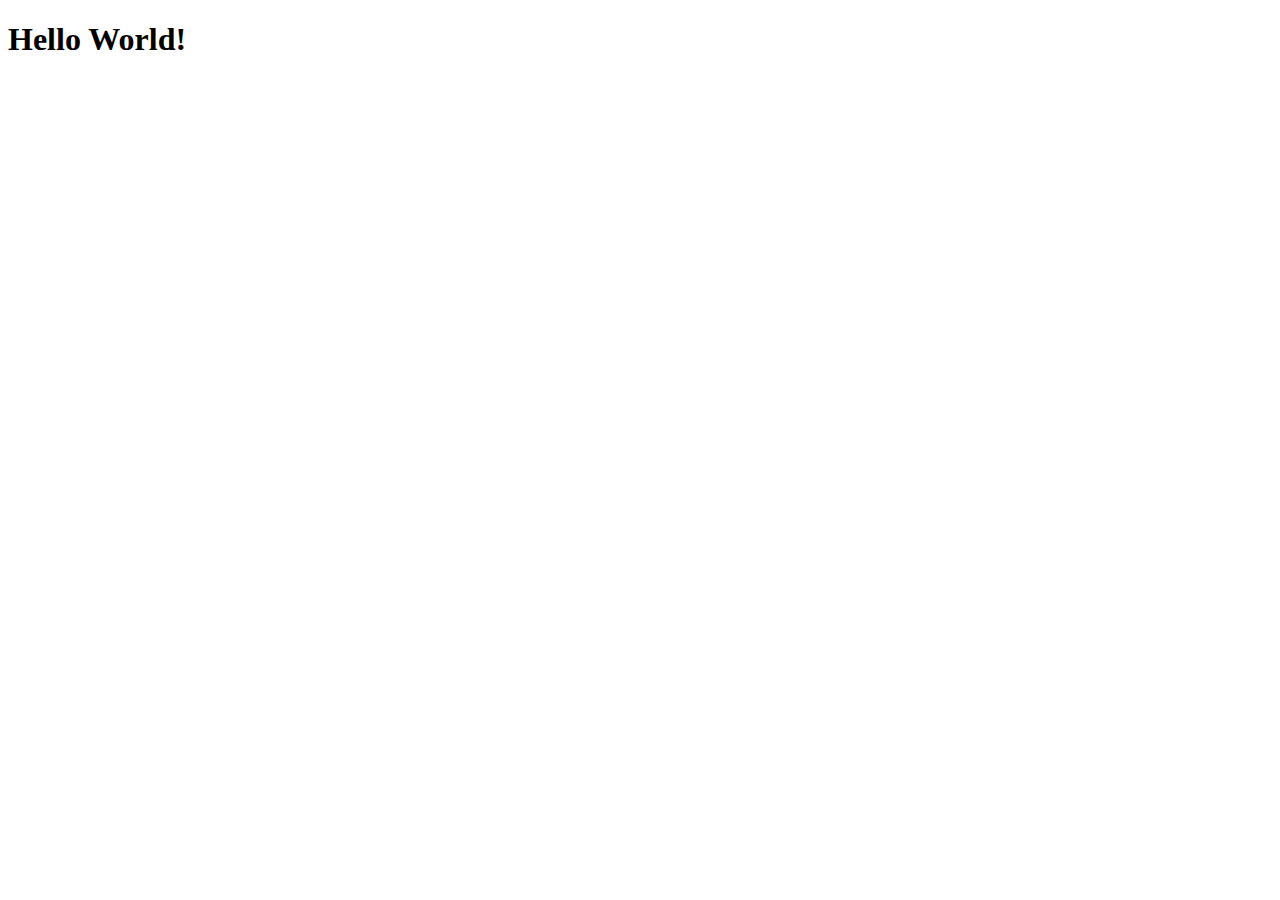
==== index.html @ 39f22f56 "Initial commit" ====
<!DOCTYPE html>
<html lang="fr">
  <head>
    <meta charset="UTF-8">
    <link rel="icon" type="image/svg+xml" href="/vite.svg">
    <meta name="viewport" content="width=device-width, initial-scale=1.0">
    <!-- link css here only when ccs is not imported in js yet -->
    <!-- <link rel="stylesheet" href="/css/style.css"> -->
    <title>Hello</title>
  </head>
  <body>
    <h1>Hello World!</h1>
    <!-- <script src="./js/app.js" type="module"></script> -->
  </body>
</html>
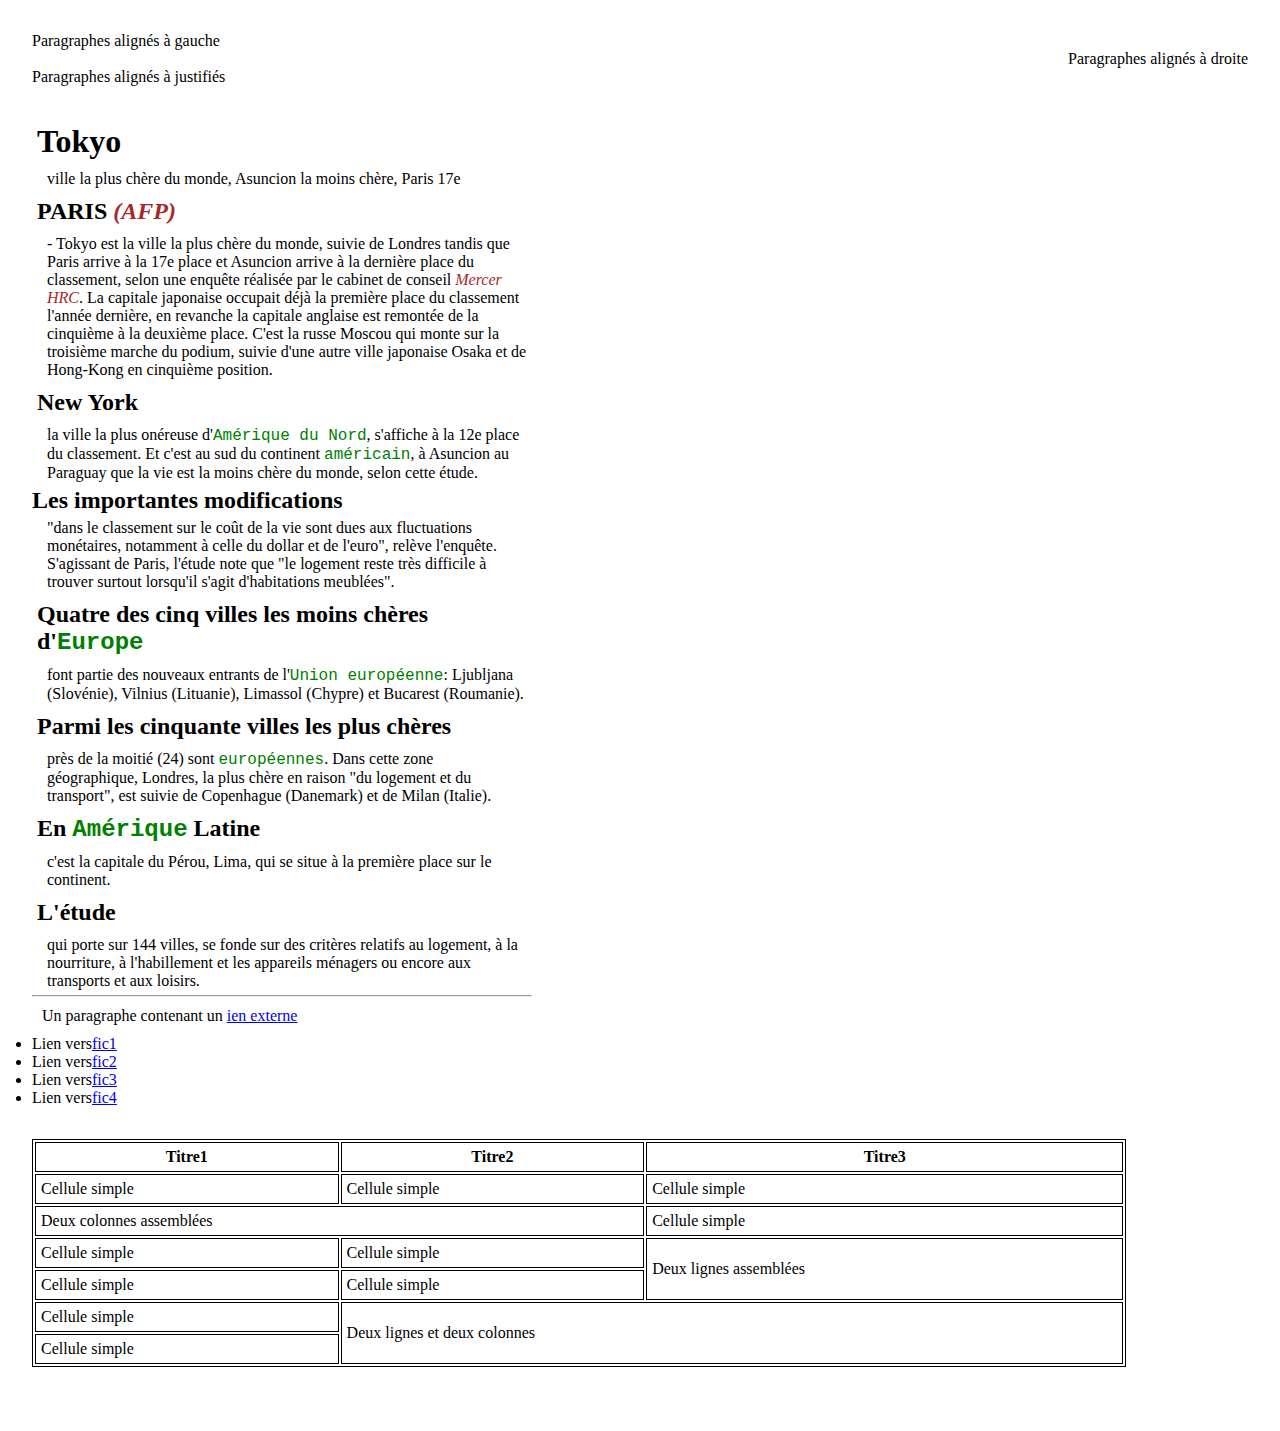
==== commit 65de3f78: "projet fini" ====
--- a/index.html
+++ b/index.html
@@ -4,12 +4,101 @@
     <meta charset="UTF-8">
     <link rel="icon" type="image/svg+xml" href="/vite.svg">
     <meta name="viewport" content="width=device-width, initial-scale=1.0">
-    <!-- link css here only when ccs is not imported in js yet -->
-    <!-- <link rel="stylesheet" href="/css/style.css"> -->
-    <title>Hello</title>
+    <link rel="stylesheet" href="CSS/style.css">
+    <title>Exersise HTML CSS</title>
   </head>
   <body>
-    <h1>Hello World!</h1>
-    <!-- <script src="./js/app.js" type="module"></script> -->
+    <!-- trois paragraphes, alignés à gauche, droite, et justifiés. -->
+    <p class="p_gauche">Paragraphes alignés à gauche</p>
+    <p class="p_droite">Paragraphes alignés à droite</p>
+    <p class="p_justifiés">Paragraphes alignés à  justifiés</p>
+
+    <article>
+      <h1 class="title">Tokyo</h1>
+    <p class="paragraphes">ville la plus chère du monde, Asuncion la moins chère, Paris 17e</p>
+    <h2 class="title">PARIS <span class="compagnie"><i>(AFP)</i></span></h2>
+    <p class="paragraphes">- Tokyo est la ville la plus chère du monde, suivie de Londres tandis que Paris arrive à la 17e place et Asuncion arrive à la           dernière     place du classement, selon une enquête réalisée par le cabinet de conseil <span class="compagnie"><i>Mercer HRC</i></span>.
+      La capitale japonaise occupait déjà la première place du classement l'année dernière, en revanche la capitale anglaise est remontée de la cinquième à la deuxième place.
+      C'est la russe Moscou qui monte sur la troisième marche du podium, suivie d'une autre ville japonaise Osaka et de Hong-Kong en cinquième position.
+    </p>
+    <h2 class="title">New York</h2>
+    <p class="paragraphes">la ville la plus onéreuse d'<span class="continent">Amérique du Nord</span>, s'affiche à la 12e place du classement. Et c'est au sud du continent <span class="continent">américain</span>, à Asuncion au Paraguay que la vie est la moins chère du monde, selon cette étude.
+    </p>
+    <h2>Les importantes modifications</h2>
+    <p class="paragraphes">"dans le classement sur le coût de la vie sont dues aux fluctuations monétaires, notamment à celle du dollar et de l'euro", relève l'enquête. S'agissant de Paris, l'étude note que "le logement reste très difficile à trouver surtout lorsqu'il s'agit d'habitations meublées".</p>
+    <h2 class="title">Quatre des cinq villes les moins chères d'<span class="continent">Europe</span></h2>
+    <p class="paragraphes">font partie des nouveaux entrants de l'<span class="continent">Union européenne</span>: Ljubljana (Slovénie), Vilnius (Lituanie), Limassol (Chypre) et Bucarest (Roumanie).</p>
+    <h2 class="title">Parmi les cinquante villes les plus chères</h2>
+    <p class="paragraphes">près de la moitié (24) sont <span class="continent">européennes</span>. Dans cette zone géographique, Londres, la plus chère en raison "du logement et du transport", est suivie de Copenhague (Danemark) et de Milan (Italie).</p>
+    <h2 class="title">En <span class="continent">Amérique</span> Latine</h2>
+    <p class="paragraphes">c'est la capitale du Pérou, Lima, qui se situe à la première place sur le continent.</p>
+    <h2 class="title">L'étude</h2>
+    <p class="paragraphes">qui porte sur 144 villes, se fonde sur des critères relatifs au logement, à la nourriture, à l'habillement et les appareils ménagers ou encore aux transports et aux loisirs.</p>
+    <hr>
+    </article>
+    <!-- je suis pas sur que sa devais etre ici mais j'ai pa trouver ducoup je le met la -->
+
+    
+    <p class="lien_extern">Un paragraphe contenant un <a href="https://github.com/EdenSchoolFrance/Pendu_A2_2024/blob/joan/HOWTOINSTALL.md">ien externe</a></p>
+
+    <ul>
+      <li>Lien vers<a href="repertoire racine/dossier1/fic1.html">fic1</a></li>
+      <li>Lien vers<a href="repertoire racine/dossier2/fic2.html">fic2</a></li>
+      <li>Lien vers<a href="repertoire racine/dossier1/dossier3/fic3.html">fic3</a></li>
+      <li>Lien vers<a href="repertoire racine/dossier2/dossier4/fic4.html">fic4</a></li>
+    </ul>
+
+    <!-- Créer une liste non ordonnée imbriquée dans une liste numérotée imbriquée dans une liste non ordonnée. -->
+    <!-- il y a u une ereur et sa marche pas ducoup je les mis en comentaire poure aissayer plus tard si j'ai le temps  -->
+
+    <!-- <ul>
+      <li>Liste numérotée :</li>
+        <ol>
+          <li>Liste non-numérotée :</li>
+            <ul>
+              <li>Dernier niveau de l'arborescence</li>
+            </ul>
+        </ol>
+    </ul> -->
+
+    <!-- Reconstituer le tableau -->
+
+    <table>
+        <thead>
+          <tr>
+            <th>Titre1</th>
+            <th>Titre2</th>
+            <th>Titre3</th>
+          </tr>
+        </thead>
+        <tbody>
+          <tr>
+            <td>Cellule simple</td>
+            <td>Cellule simple</td>
+            <td>Cellule simple</td>
+          </tr>
+          <tr>
+            <td colspan="2">Deux colonnes assemblées</td>
+            <td>Cellule simple</td>
+          </tr>
+          <tr>
+            <td>Cellule simple</td>
+            <td>Cellule simple</td>
+            <td rowspan="2">Deux lignes assemblées</td>
+          </tr>
+          <tr>
+            <td>Cellule simple</td>
+            <td>Cellule simple</td>
+          </tr>
+          <tr>
+            <td>Cellule simple</td>
+            <td colspan="2" rowspan="2">Deux lignes et deux colonnes</td>
+          </tr>
+          <tr>
+            <td>Cellule simple</td>
+          </tr>
+        </tbody>
+      </table>
+    <script src="JS/app.js" type="module"></script>
   </body>
 </html>
--- a/CSS/style.css
+++ b/CSS/style.css
@@ -0,0 +1,79 @@
+* {
+    margin: 0;
+    padding: 0;
+    box-sizing: border-box;
+}
+
+body {
+    width: 100%;
+    padding: 2rem;
+}
+
+ /*partie trois paragraphes, alignés à gauche, droite, et justifiés. */
+
+/* text alignés à gauche */
+.p_gauche {
+    text-align: start;
+}
+
+/* text alignés à droite */
+.p_droite {
+    text-align: end;
+}
+
+/*text alignés à  justifiés */
+.p_justifiés {
+    text-align: justify;
+}
+
+/*partie Mettre en forme l'article  */
+
+article {
+    margin-top: 2rem;
+    width: 500px;
+}
+
+/* partie titre */
+
+.title {
+    padding: 5px;
+}
+
+/* partie paragraphes */
+
+.paragraphes {
+    padding: 5px;
+    margin-left: 10px;
+}
+
+/*partie Mettre chaque nom de continent ou de langage en police Courier et en vert */
+
+.continent {
+    font-family: 'Courier New', Courier, monospace;
+    color: green;
+}
+
+/*partie Mettre chaque nom de compagnie en italique et en marron */
+
+.compagnie {
+    color: brown;
+}
+
+/*partie Créer une page HTML "basique" comportant un paragraphe contenant un lien externe */
+
+.lien_extern {
+    padding: 10px;
+}
+
+/*partie  Reconstituer le tableau */
+
+table {
+    margin: 2rem 0;
+    border: 1px solid black;
+    width: 90%;
+}
+
+th, td {
+    padding: 5px;
+    border: 1px solid black;
+}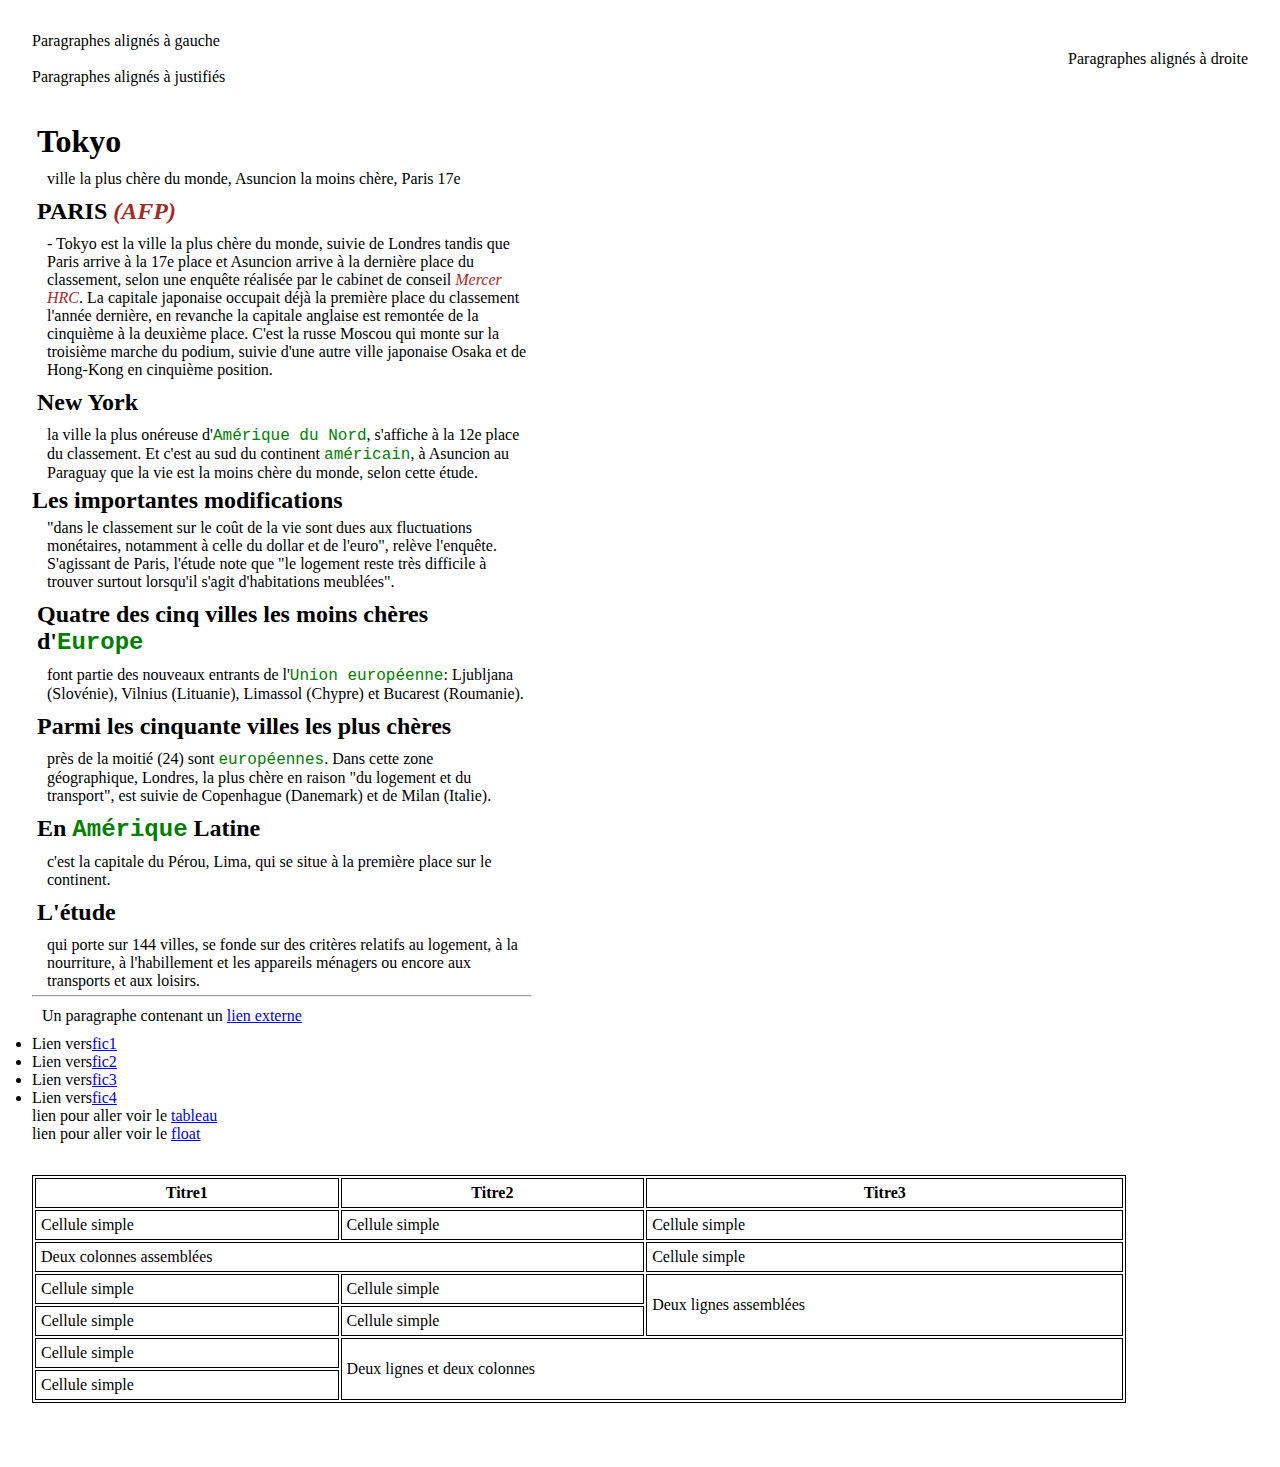
==== commit 96222eb9: "." ====
--- a/index.html
+++ b/index.html
@@ -39,7 +39,7 @@
     <!-- je suis pas sur que sa devais etre ici mais j'ai pa trouver ducoup je le met la -->
 
     
-    <p class="lien_extern">Un paragraphe contenant un <a href="https://github.com/EdenSchoolFrance/Pendu_A2_2024/blob/joan/HOWTOINSTALL.md">ien externe</a></p>
+    <p class="lien_extern">Un paragraphe contenant un <a href="https://github.com/DOTG29">lien externe</a></p>
 
     <ul>
       <li>Lien vers<a href="repertoire racine/dossier1/fic1.html">fic1</a></li>
@@ -61,6 +61,8 @@
         </ol>
     </ul> -->
 
+    <p>lien pour aller voir le <a href="tab.html">tableau</a></p>
+    <p>lien pour aller voir le <a href="float.html">float</a></p>
     <!-- Reconstituer le tableau -->
 
     <table>
@@ -99,6 +101,7 @@
           </tr>
         </tbody>
       </table>
+
     <script src="JS/app.js" type="module"></script>
   </body>
 </html>
--- a/CSS/style.css
+++ b/CSS/style.css
@@ -73,6 +73,7 @@
     width: 90%;
 }
 
+
 th, td {
     padding: 5px;
     border: 1px solid black;
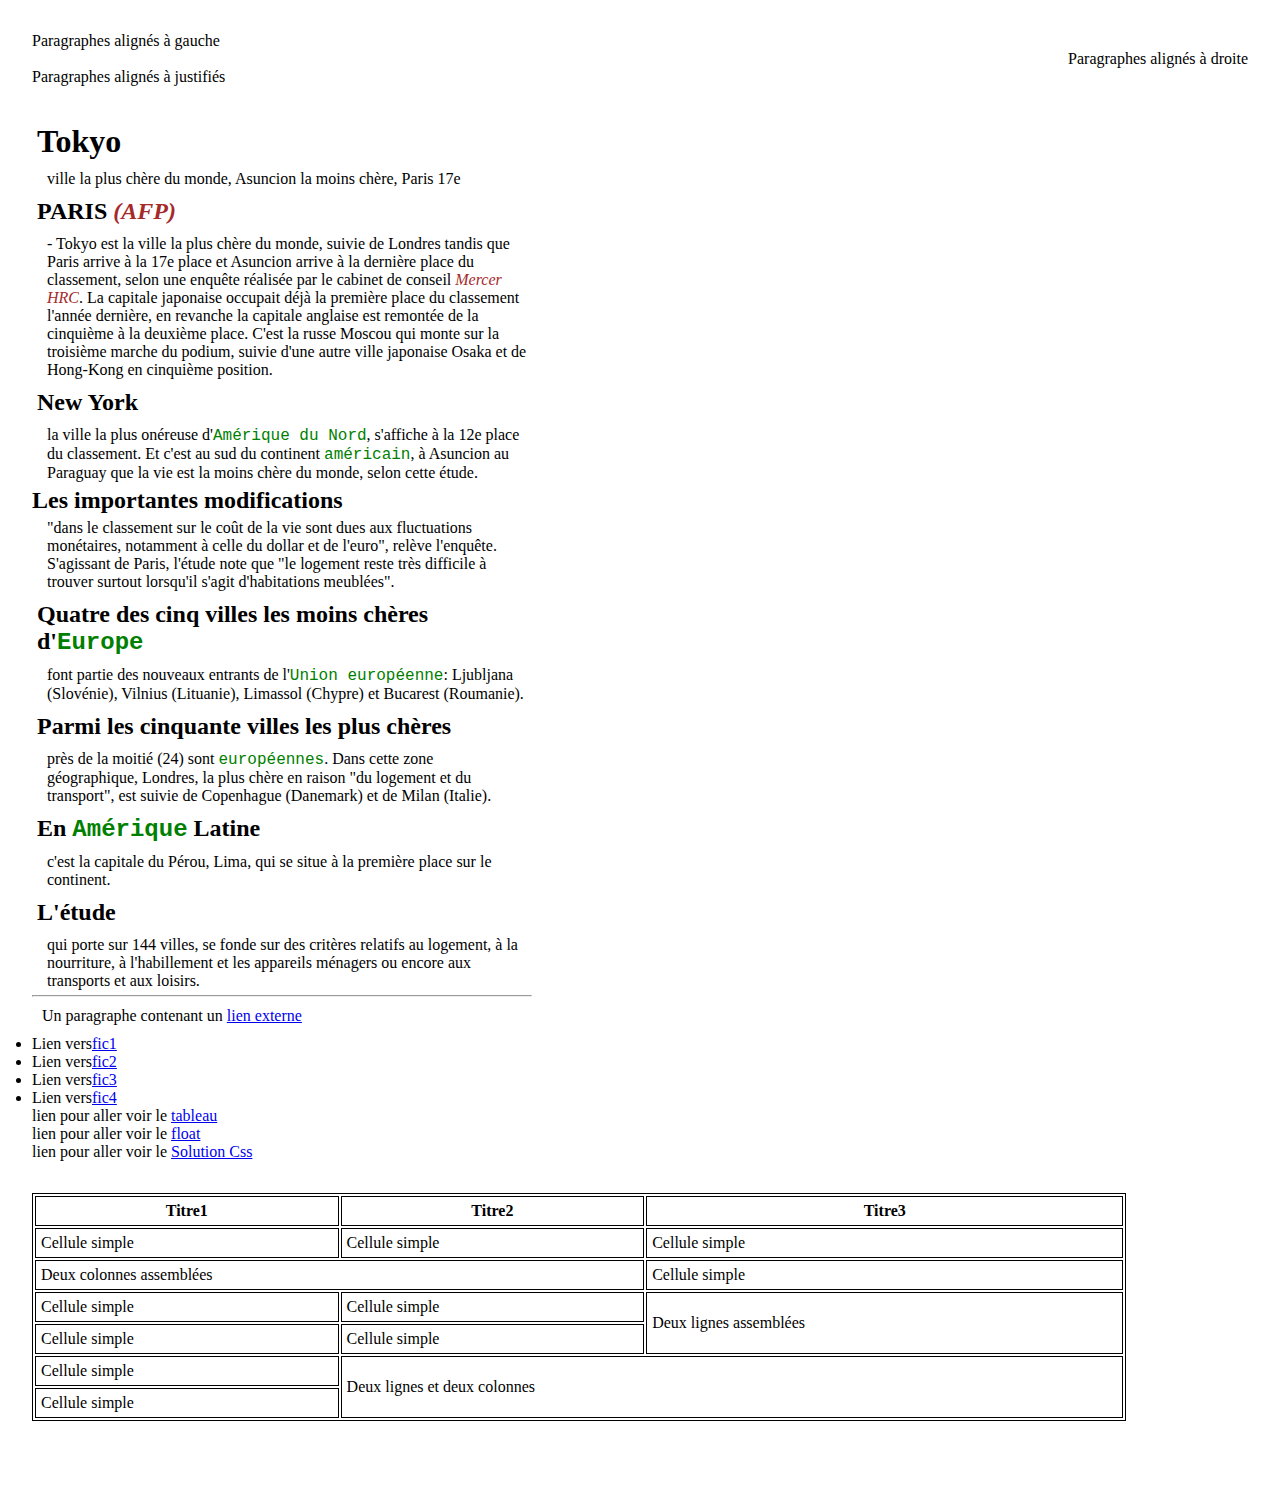
==== commit f6eaed87: "." ====
--- a/index.html
+++ b/index.html
@@ -63,6 +63,7 @@
 
     <p>lien pour aller voir le <a href="tab.html">tableau</a></p>
     <p>lien pour aller voir le <a href="float.html">float</a></p>
+    <p>lien pour aller voir le <a href="SolutionCss.html">Solution Css</a></p>
     <!-- Reconstituer le tableau -->
 
     <table>
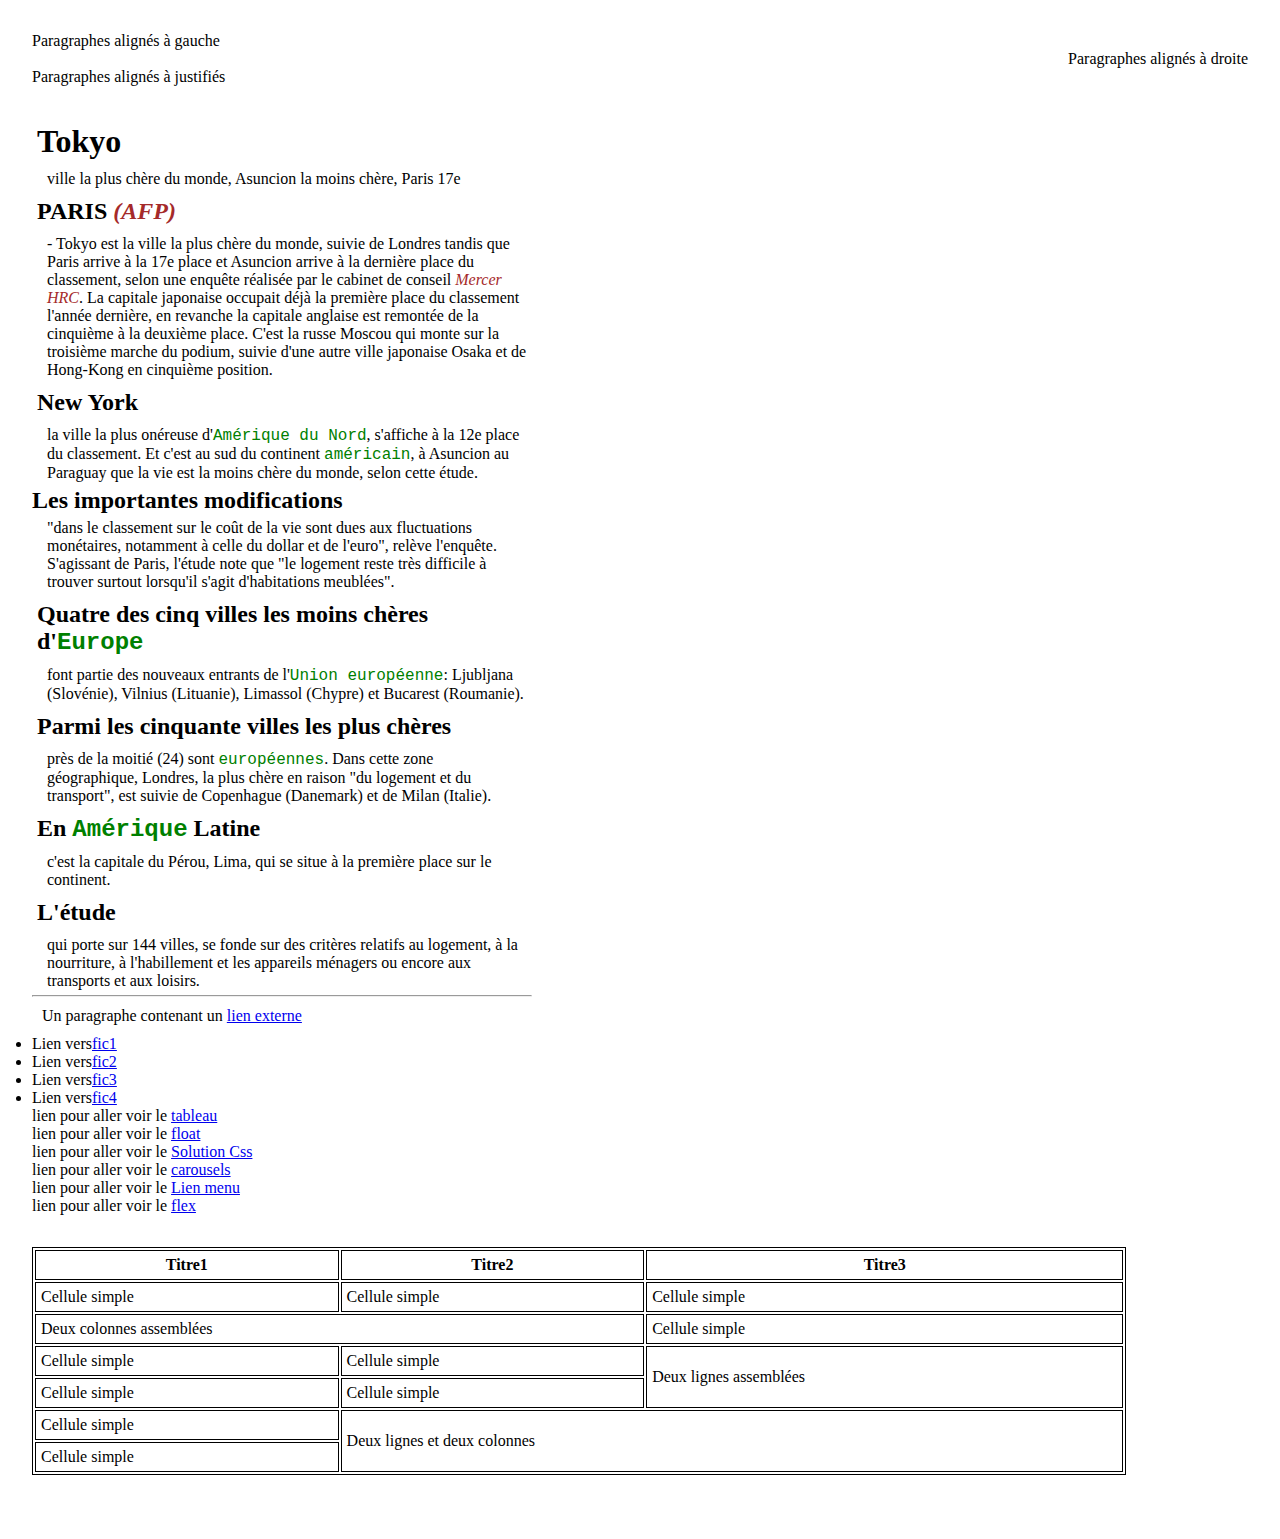
==== commit 13c5ec71: "." ====
--- a/index.html
+++ b/index.html
@@ -64,6 +64,9 @@
     <p>lien pour aller voir le <a href="tab.html">tableau</a></p>
     <p>lien pour aller voir le <a href="float.html">float</a></p>
     <p>lien pour aller voir le <a href="SolutionCss.html">Solution Css</a></p>
+    <p>lien pour aller voir le <a href="carousel.html">carousels</a></p>
+    <p>lien pour aller voir le <a href="lienMenu.html">Lien menu</a></p>
+    <p>lien pour aller voir le <a href="flex.html">flex</a></p>
     <!-- Reconstituer le tableau -->
 
     <table>
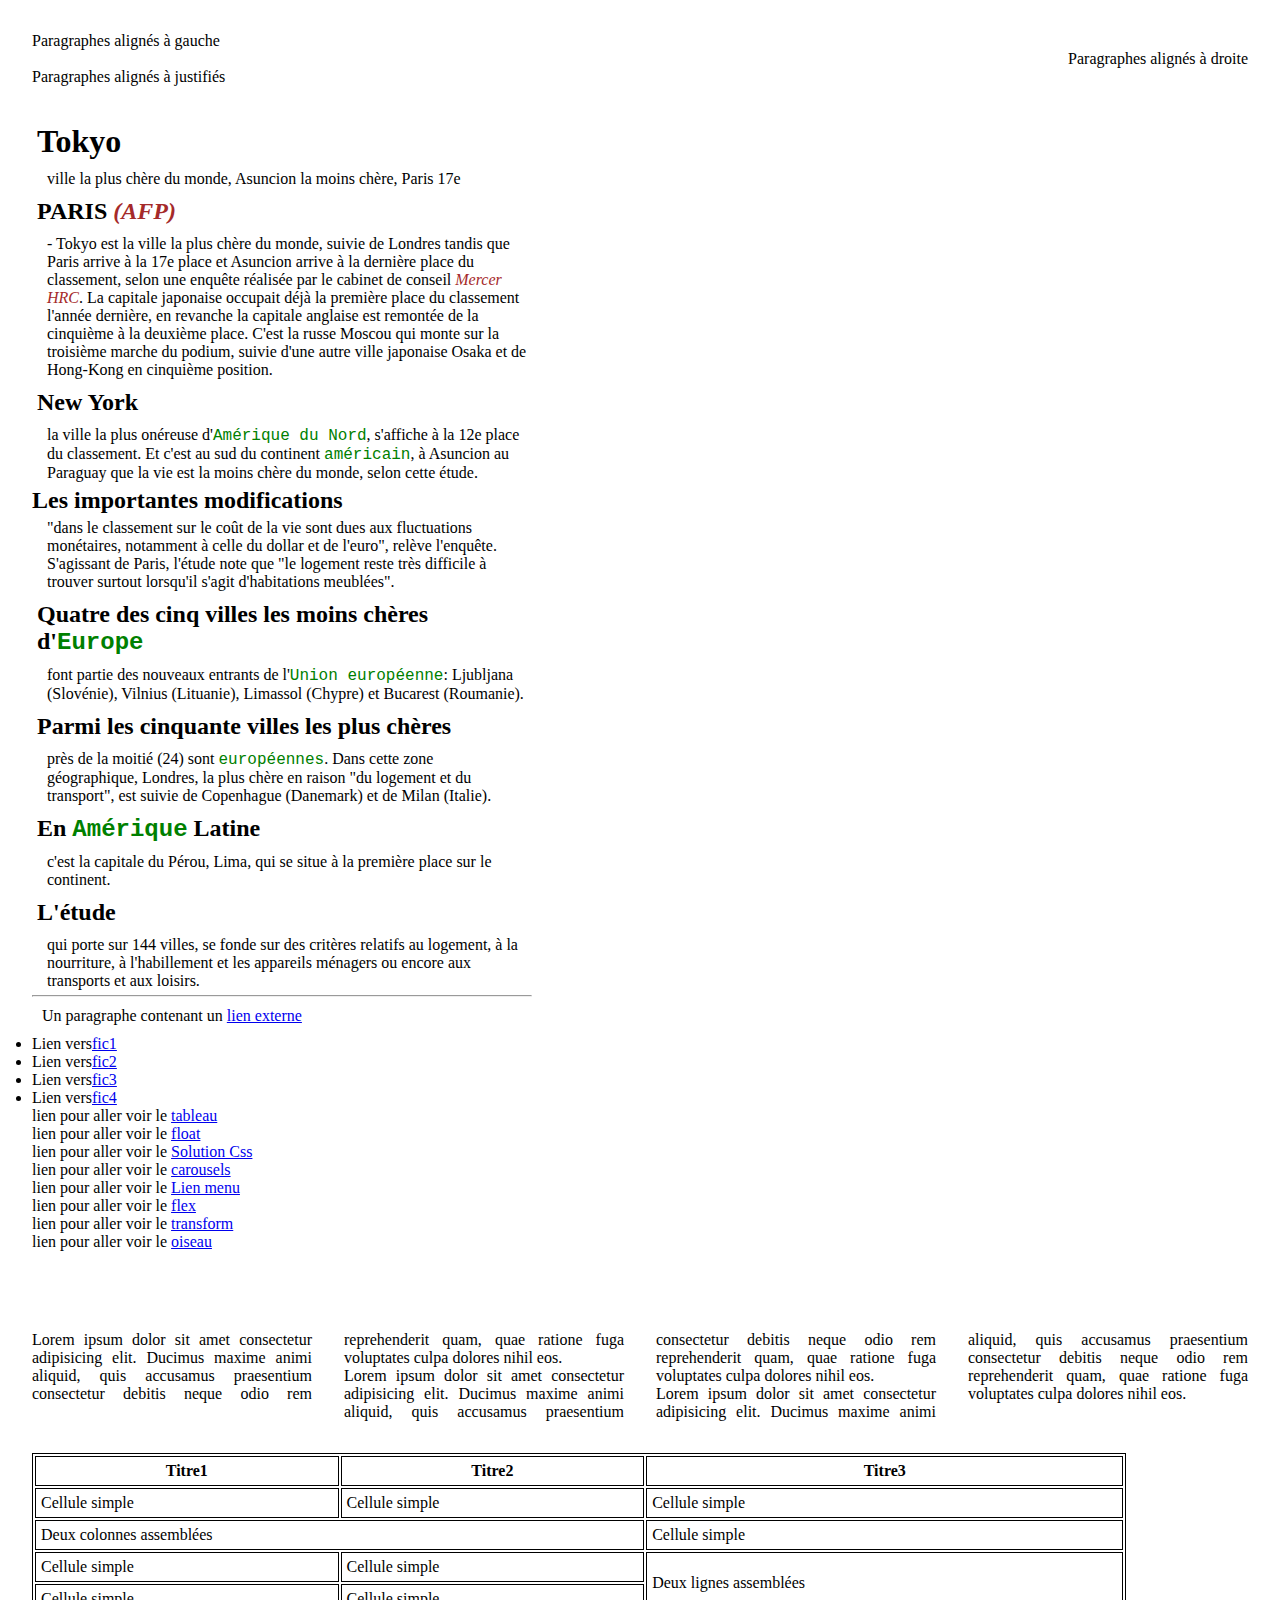
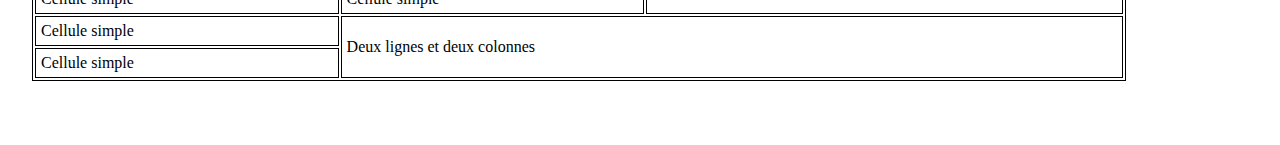
==== commit 3e91c108: "." ====
--- a/index.html
+++ b/index.html
@@ -67,6 +67,16 @@
     <p>lien pour aller voir le <a href="carousel.html">carousels</a></p>
     <p>lien pour aller voir le <a href="lienMenu.html">Lien menu</a></p>
     <p>lien pour aller voir le <a href="flex.html">flex</a></p>
+    <p>lien pour aller voir le <a href="transform.html">transform</a></p>
+    <p>lien pour aller voir le <a href="oiseau.html">oiseau</a></p>
+
+
+    <div class="container_p">
+      <p>Lorem ipsum dolor sit amet consectetur adipisicing elit. Ducimus maxime animi aliquid, quis accusamus praesentium consectetur debitis neque odio rem reprehenderit quam, quae ratione fuga voluptates culpa dolores nihil eos.</p>
+      <p>Lorem ipsum dolor sit amet consectetur adipisicing elit. Ducimus maxime animi aliquid, quis accusamus praesentium consectetur debitis neque odio rem reprehenderit quam, quae ratione fuga voluptates culpa dolores nihil eos.</p>
+      <p>Lorem ipsum dolor sit amet consectetur adipisicing elit. Ducimus maxime animi aliquid, quis accusamus praesentium consectetur debitis neque odio rem reprehenderit quam, quae ratione fuga voluptates culpa dolores nihil eos.</p>
+    </div>
+
     <!-- Reconstituer le tableau -->
 
     <table>
--- a/CSS/style.css
+++ b/CSS/style.css
@@ -65,6 +65,14 @@
     padding: 10px;
 }
 
+.container_p {
+    margin-top: 5rem;
+    text-align: justify;
+    column-width: 15rem;
+    column-gap: 2rem;
+    
+}
+
 /*partie  Reconstituer le tableau */
 
 table {
